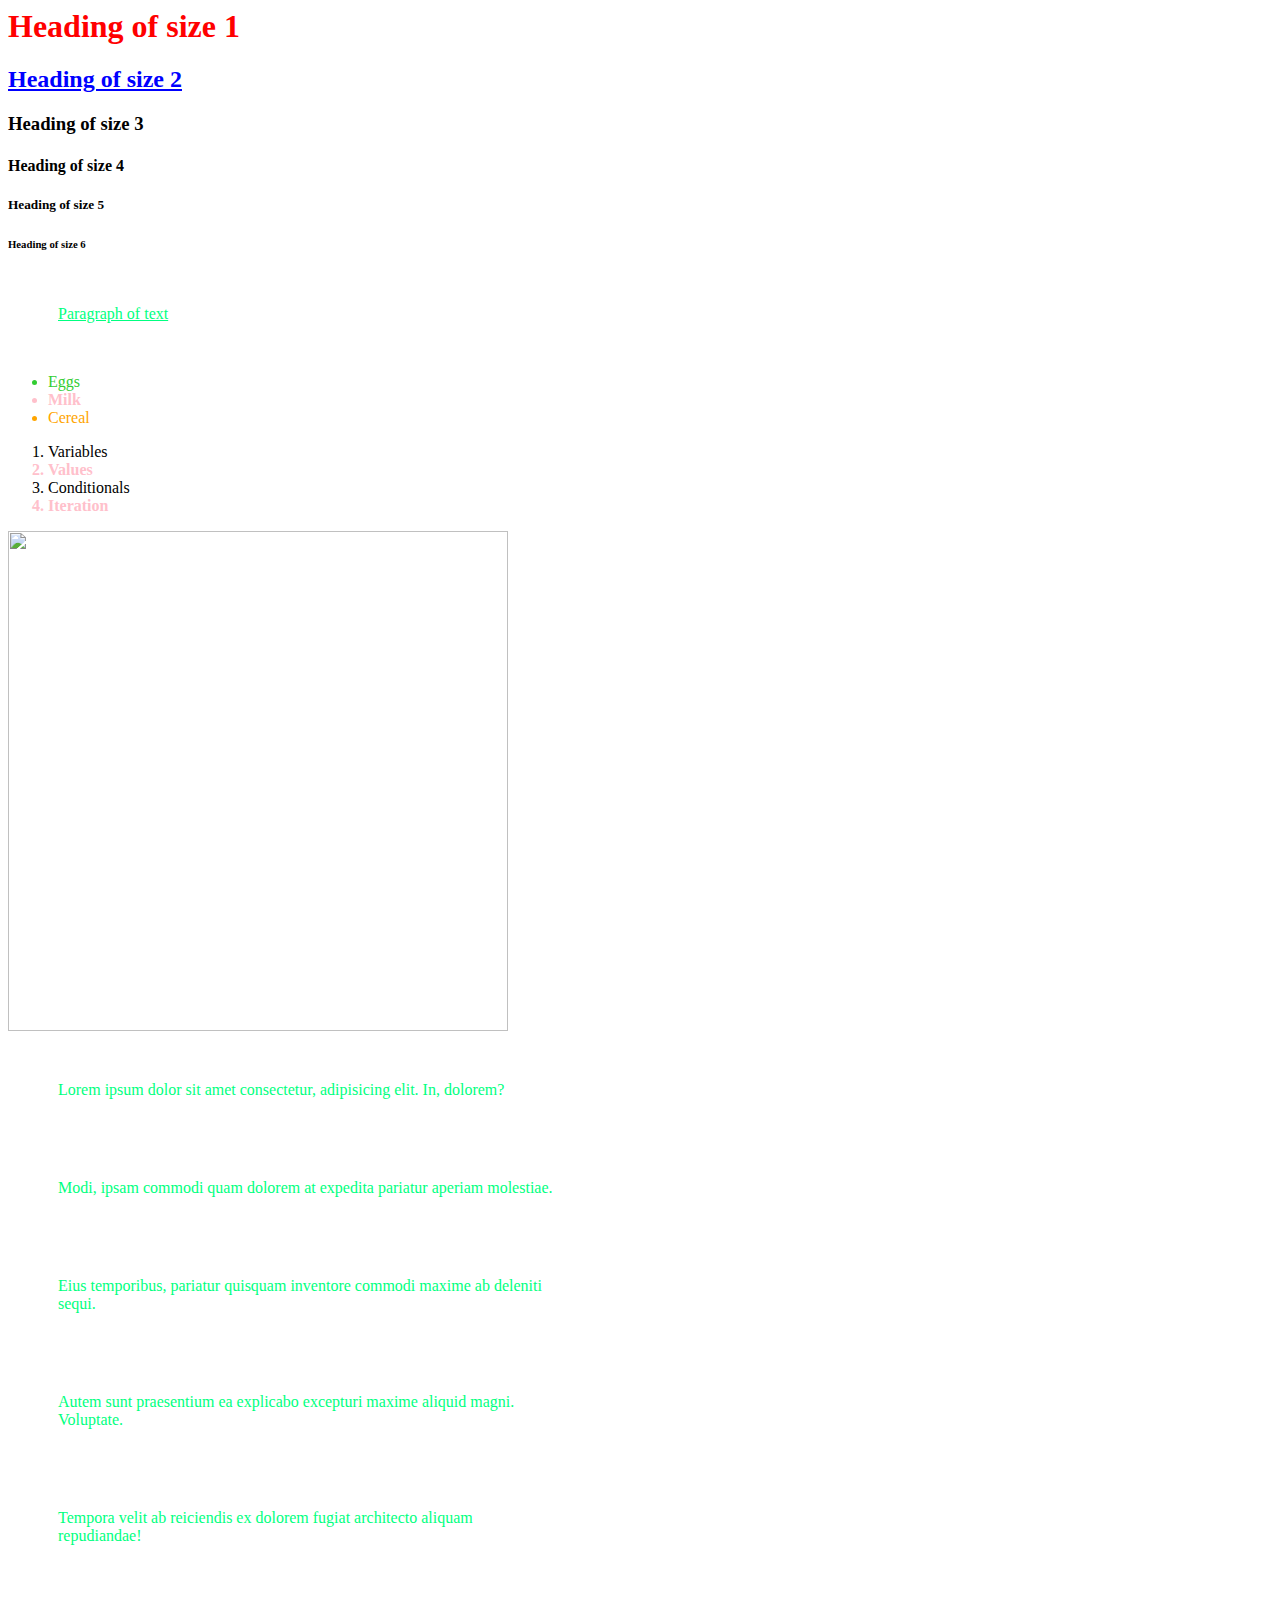
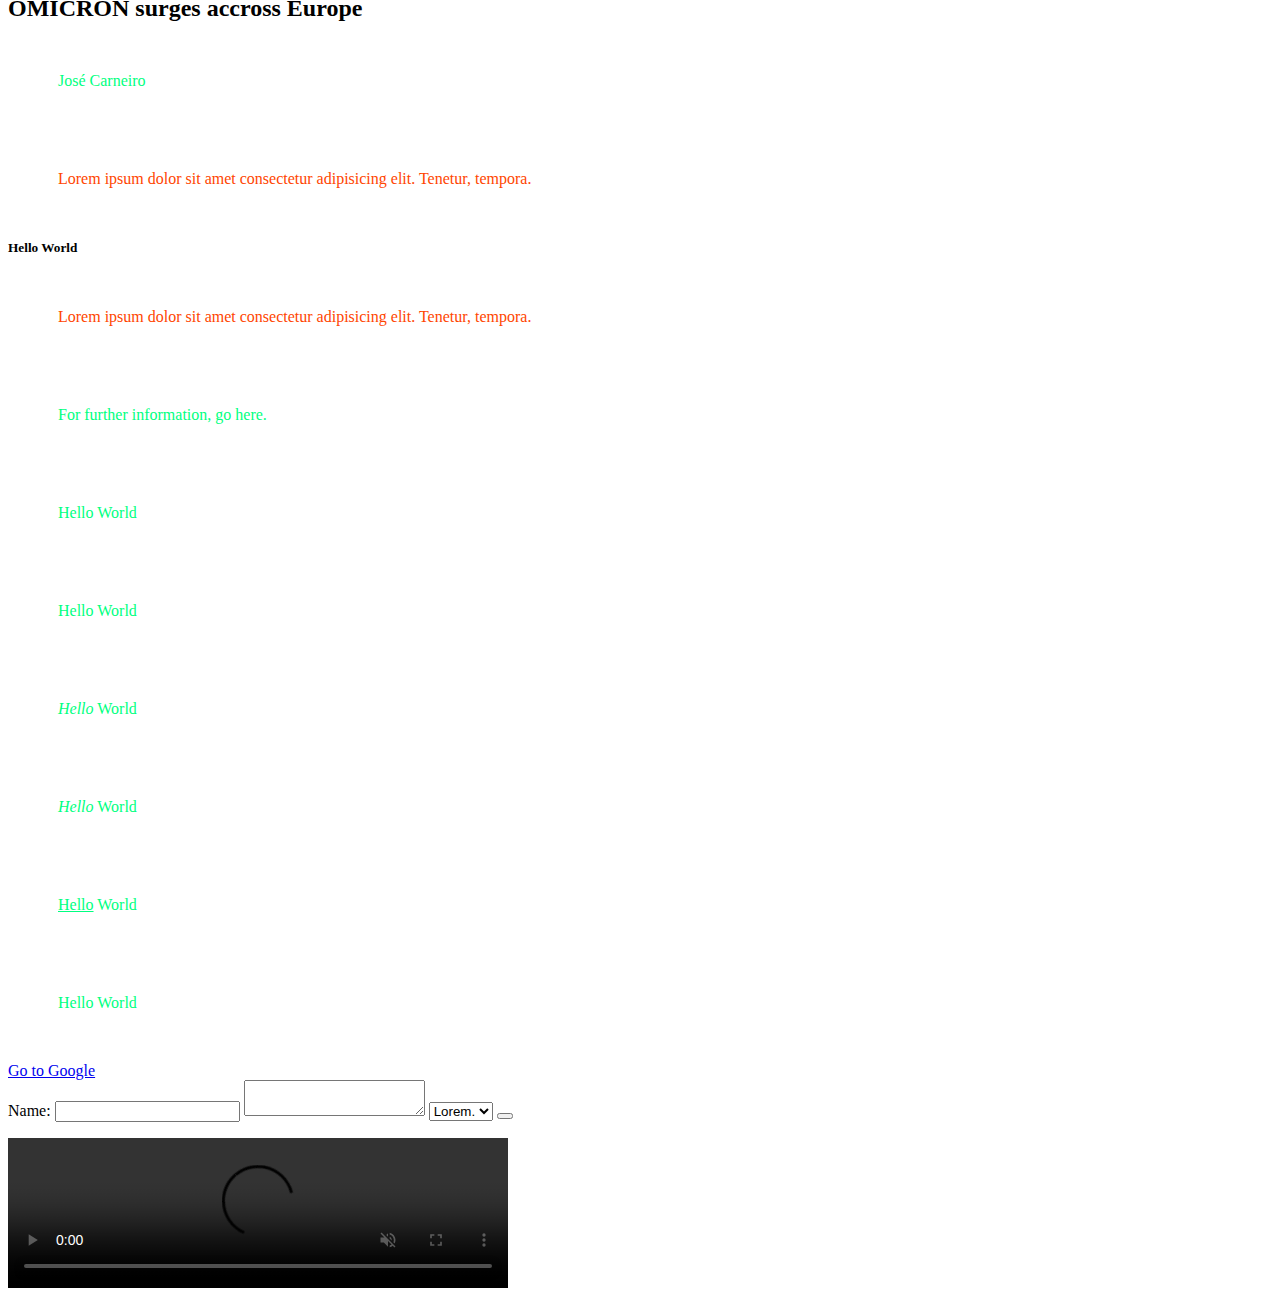
==== index.html @ f4a14e0b "first commit" ====
<html>
  <!-- Head Element contains page metadata -->
  <head>
    <style>
      /* CSS DECLARATION */
      p {
        /* Color of text */
        color: yellowgreen;
        color: green;
        color: #00ff00;
        color: rgb(0, 255, 0);
        color: hsl(150, 100%, 50%);
        /* Style text */
        font-style: italic;
        font-style: normal;
        font-weight: bold;
        font-weight: normal;
        font-weight: lighter;
        font-family: sans-serif;
        font-family: 'Futura';
        /* Sizing */
        width: 500px;
        padding: 30px;
        margin: 20px;
      }
      /*
      Declaration syntax:
      A {
        B: C;
        B: C;
      }
      A: CSS Selector
      B: Property to style
      C: Value given to property
      */

      /* Selects element with id underlined */
      #underlined {
        text-decoration: underline;
      }

      /* Selects element with class special-list-item */
      .special-list-item {
        font-weight: bold;
        color: pink;
      }

      /*
      Specificity "section p" is more specific than just "p"
      */
      section p {
        color: orangered;
      }
    </style>
  </head>
  <!-- Body Element holds page content -->
  <body>
    <!-- Heading Tags -->
    <!-- Inline style -->
    <h1 style="color: red">Heading of size 1</h1>
    <h2 style="color: blue; text-decoration: underline">Heading of size 2</h2>
    <h3>Heading of size 3</h3>
    <h4>Heading of size 4</h4>
    <h5>Heading of size 5</h5>
    <h6>Heading of size 6</h6>
    <!-- Paragraph Tag -->
    <p id="underlined">Paragraph of text</p>
    <!-- Not allowed: two elements with the same id -->
    <!-- <span id="underlined">Paragraph of text</span> -->
    <!-- List tags -->
    <!-- Unordered List tag -->
    <ul style="color: orange">
      <!-- List Item tag -->
      <li style="color: limegreen">Eggs</li>
      <li class="special-list-item">Milk</li>
      <li>Cereal</li>
    </ul>
    <!-- Ordered List tag -->
    <ol>
      <li>Variables</li>
      <li class="special-list-item">Values</li>
      <li>Conditionals</li>
      <li class="special-list-item">Iteration</li>
    </ol>
    <!-- Image tag -->
    <!-- Self closing tags don't wrap around content -->
    <!-- HTML tags can take attribute value pairs or empty attributes -->
    <img
      src="https://unsplash.com/assets/api/api-photo-grid@2x-3b92db4cdfc938c6dde2291ca1c78ab7ace98ef916a8dd08c00a6b006c0b631b.jpg"
      width="500"
      foo
    />
    <!-- Dividing content -->
    <!-- Divider tag -->
    <!-- Separate content into "boxes" -->
    <div>
      <p>
        Lorem ipsum dolor sit amet consectetur, adipisicing elit. In, dolorem?
      </p>
      <p>
        Modi, ipsam commodi quam dolorem at expedita pariatur aperiam molestiae.
      </p>
    </div>
    <div>
      <p>
        Eius temporibus, pariatur quisquam inventore commodi maxime ab deleniti
        sequi.
      </p>
      <p>
        Autem sunt praesentium ea explicabo excepturi maxime aliquid magni.
        Voluptate.
      </p>
      <p>
        Tempora velit ab reiciendis ex dolorem fugiat architecto aliquam
        repudiandae!
      </p>
    </div>
    <!-- Other semantic tags to separate content -->
    <article>
      <header>
        <h2>OMICRON surges accross Europe</h2>
        <p>José Carneiro</p>
      </header>
      <section>
        <p>
          Lorem ipsum dolor sit amet consectetur adipisicing elit. Tenetur,
          tempora.
        </p>
        <h5>Hello World</h5>
        <p>
          Lorem ipsum dolor sit amet consectetur adipisicing elit. Tenetur,
          tempora.
        </p>
      </section>
      <footer>
        <p>For further information, go here.</p>
      </footer>
    </article>
    <!-- Navigation divider -->
    <nav></nav>
    <!-- Main content wrapper in your website -->
    <!-- There should be only 1 per page maximum -->
    <nav></nav>
    <main></main>
    <footer></footer>

    <!-- Text styling elements -->
    <p><strong>Hello</strong> World</p>
    <p><b>Hello</b> World</p>
    <p><i>Hello</i> World</p>
    <p><em>Hello</em> World</p>
    <p><u>Hello</u> World</p>
    <p><span>Hello</span> World</p>

    <!-- Anchor element -->
    <a href="https://google.com">Go to Google</a>

    <!-- Form tags -->
    <form>
      <label>Name:</label>
      <input />
      <textarea></textarea>
      <select>
        <option>Lorem.</option>
        <option>Porro?</option>
        <option>Amet!</option>
      </select>
      <button></button>
    </form>

    <!-- Media Elements -->
    <video
      src="https://test-videos.co.uk/vids/bigbuckbunny/mp4/h264/1080/Big_Buck_Bunny_1080_10s_1MB.mp4"
      width="500"
      autoplay
      muted
      controls
    ></video>
    <audio src=""></audio>
  </body>
</html>
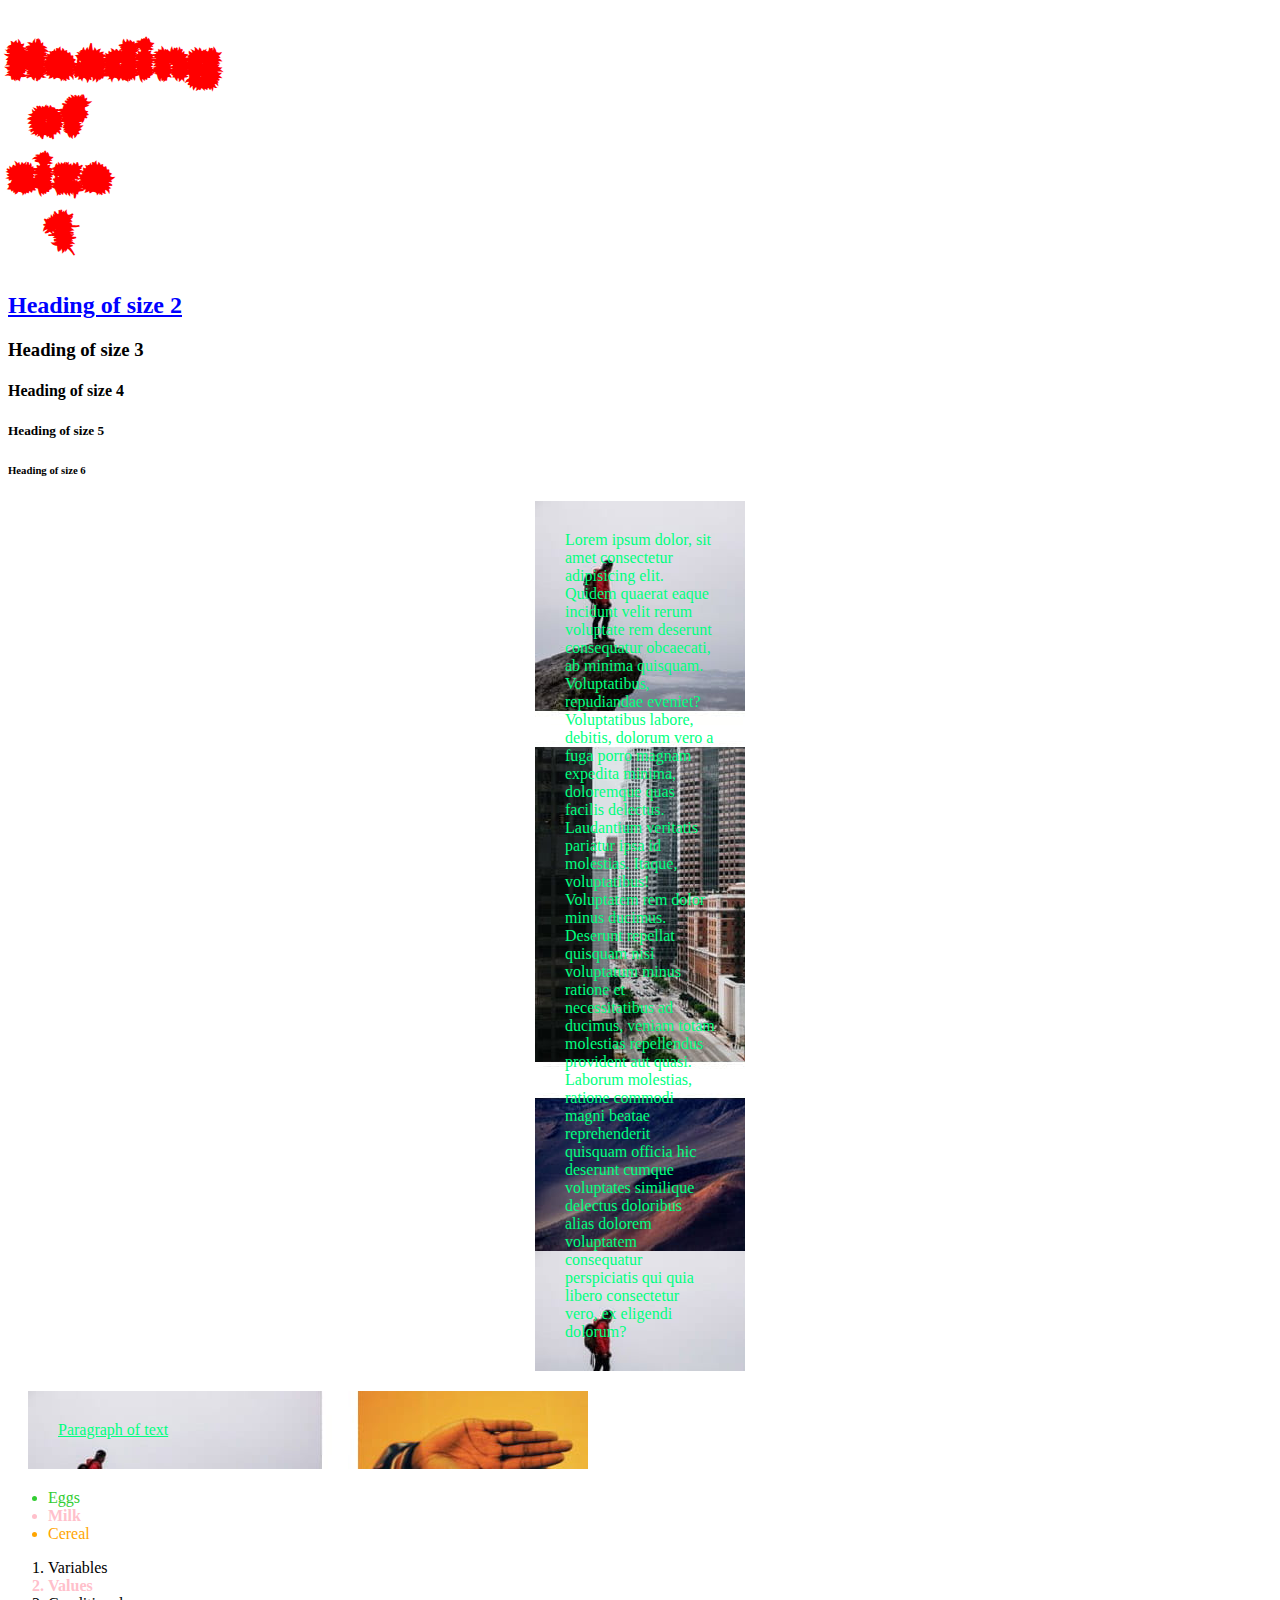
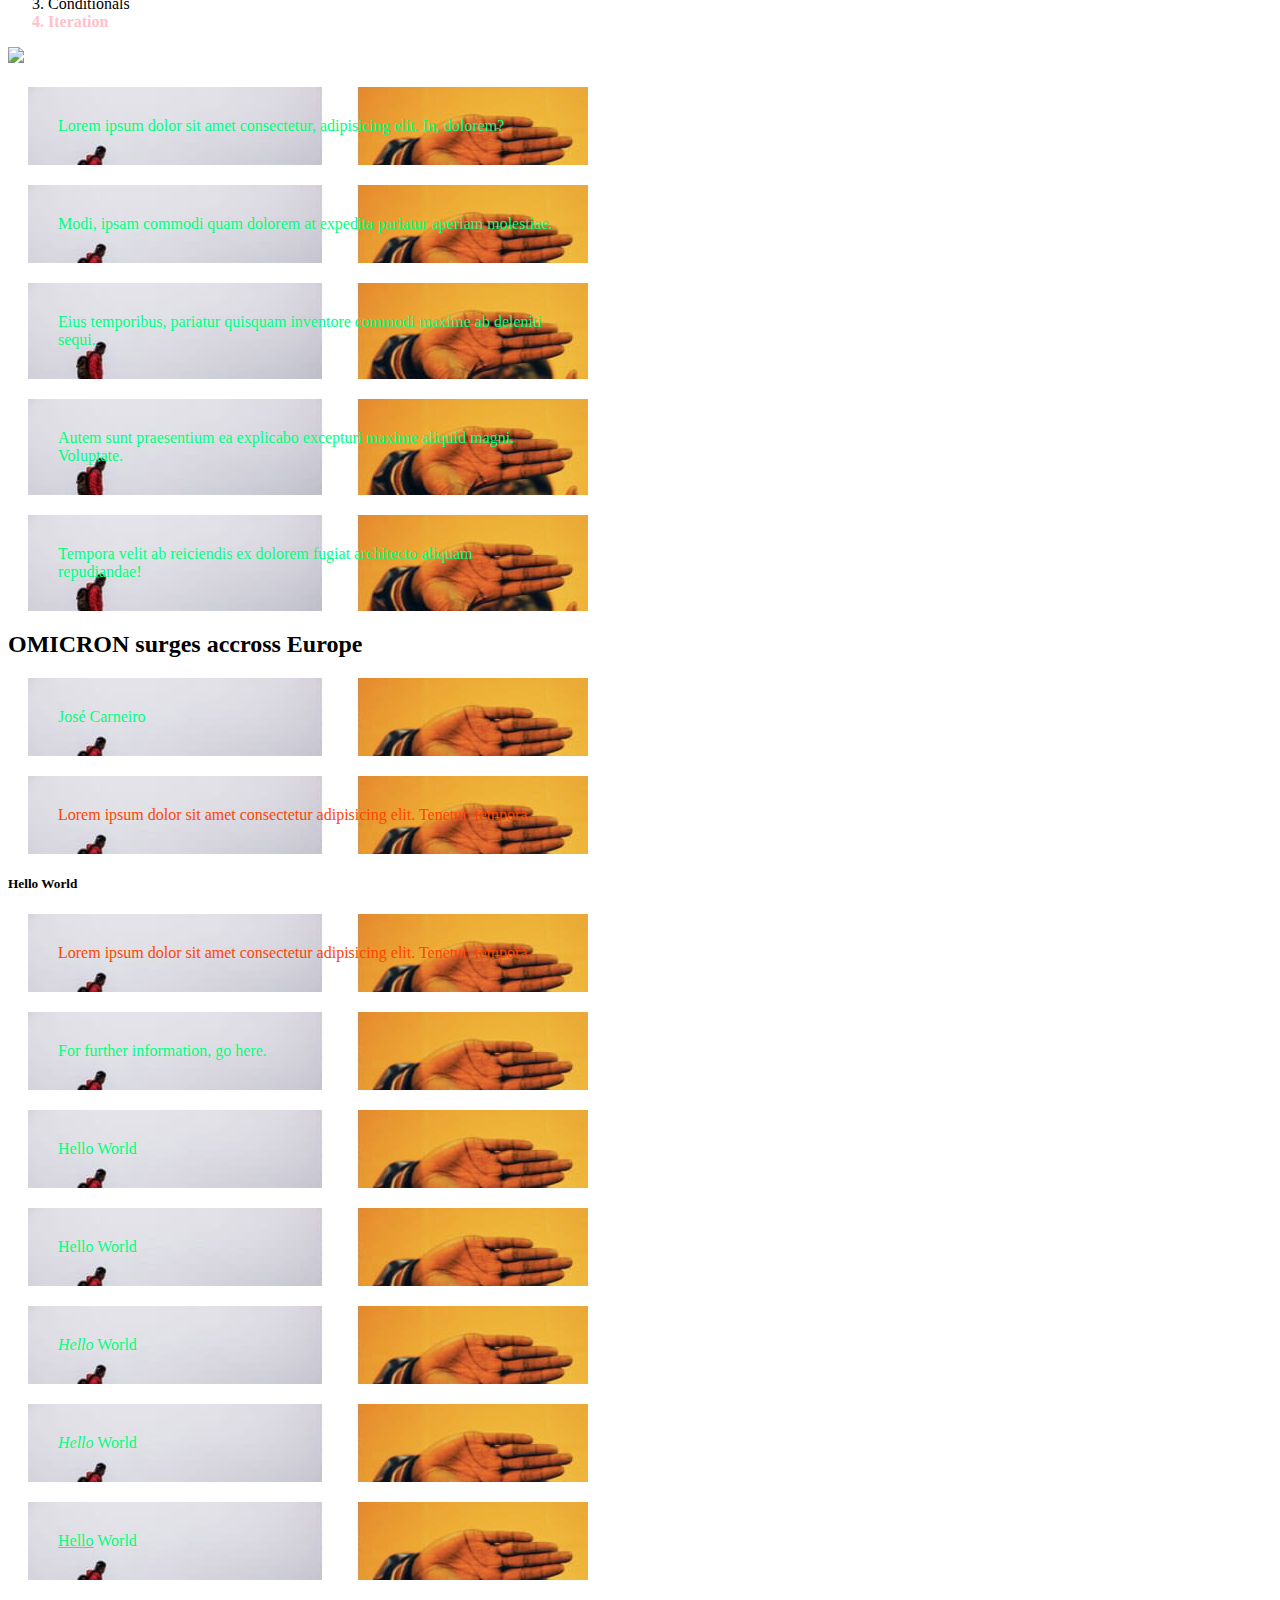
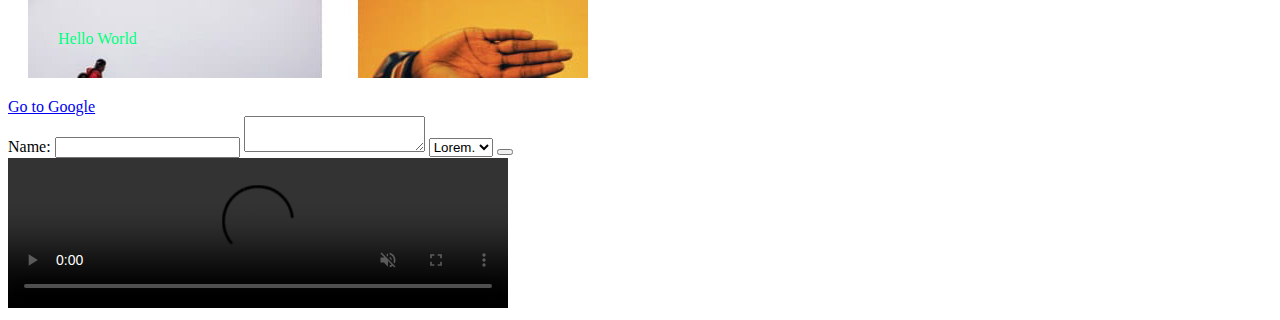
==== commit fb14b414: "Add stylesheets" ====
--- a/index.html
+++ b/index.html
@@ -1,7 +1,16 @@
+<!DOCTYPE html>
 <html>
   <!-- Head Element contains page metadata -->
   <head>
-    <style>
+    <link rel="stylesheet" href="typography.css" />
+    <link rel="stylesheet" href="main.css" />
+    <!-- <link rel="preconnect" href="https://fonts.googleapis.com" />
+    <link rel="preconnect" href="https://fonts.gstatic.com" crossorigin /> -->
+    <link
+      href="https://fonts.googleapis.com/css2?family=Rubik+Beastly&display=swap"
+      rel="stylesheet"
+    />
+    <!-- <style>
       /* CSS DECLARATION */
       p {
         /* Color of text */
@@ -51,7 +60,7 @@
       section p {
         color: orangered;
       }
-    </style>
+    </style> -->
   </head>
   <!-- Body Element holds page content -->
   <body>
@@ -63,6 +72,20 @@
     <h4>Heading of size 4</h4>
     <h5>Heading of size 5</h5>
     <h6>Heading of size 6</h6>
+    <p class="limited-paragraph">
+      Lorem ipsum dolor, sit amet consectetur adipisicing elit. Quidem quaerat
+      eaque incidunt velit rerum voluptate rem deserunt consequatur obcaecati,
+      ab minima quisquam. Voluptatibus, repudiandae eveniet? Voluptatibus
+      labore, debitis, dolorum vero a fuga porro magnam expedita minima,
+      doloremque quas facilis delectus. Laudantium veritatis pariatur ipsa id
+      molestias. Itaque, voluptatibus! Voluptatem rem dolor minus ducimus.
+      Deserunt repellat quisquam nisi voluptatum minus ratione et necessitatibus
+      ad ducimus, veniam totam molestias repellendus provident aut quasi.
+      Laborum molestias, ratione commodi magni beatae reprehenderit quisquam
+      officia hic deserunt cumque voluptates similique delectus doloribus alias
+      dolorem voluptatem consequatur perspiciatis qui quia libero consectetur
+      vero, ex eligendi dolorum?
+    </p>
     <!-- Paragraph Tag -->
     <p id="underlined">Paragraph of text</p>
     <!-- Not allowed: two elements with the same id -->
@@ -85,6 +108,7 @@
     <!-- Image tag -->
     <!-- Self closing tags don't wrap around content -->
     <!-- HTML tags can take attribute value pairs or empty attributes -->
+
     <img
       src="https://unsplash.com/assets/api/api-photo-grid@2x-3b92db4cdfc938c6dde2291ca1c78ab7ace98ef916a8dd08c00a6b006c0b631b.jpg"
       width="500"
--- a/typography.css
+++ b/typography.css
@@ -0,0 +1,4 @@
+h1 {
+  font-size: 48px;
+  font-family: 'Rubik Beastly', cursive;
+}
--- a/main.css
+++ b/main.css
@@ -0,0 +1,69 @@
+/* CSS DECLARATION */
+p {
+  /* Color of text */
+  color: yellowgreen;
+  color: green;
+  color: #00ff00;
+  color: rgb(0, 255, 0);
+  color: hsl(150, 100%, 50%);
+  /* Style text */
+  font-style: italic;
+  font-style: normal;
+  font-weight: bold;
+  font-weight: normal;
+  font-weight: lighter;
+  font-family: sans-serif;
+  font-family: 'Futura';
+  /* Sizing */
+  width: 500px;
+  padding: 30px;
+  margin: 20px;
+  background-color: lightblue;
+  /* background-image: url('https://unsplash.com/assets/api/api-photo-grid@2x-3b92db4cdfc938c6dde2291ca1c78ab7ace98ef916a8dd08c00a6b006c0b631b.jpg'); */
+  /* background-image: url('/image.jpg'); */
+  background-image: url('image.jpg');
+}
+/*
+Declaration syntax:
+A {
+  B: C;
+  B: C;
+}
+A: CSS Selector
+B: Property to style
+C: Value given to property
+*/
+
+/* Selects element with id underlined */
+#underlined {
+  text-decoration: underline;
+}
+
+/* Selects element with class special-list-item */
+.special-list-item {
+  font-weight: bold;
+  color: pink;
+}
+
+/*
+Specificity "section p" is more specific than just "p"
+*/
+section p {
+  color: orangered;
+}
+
+.limited-paragraph {
+  width: 150px;
+  /* 0 margin vertically and auto margin horizontally */
+  margin: 0 auto;
+}
+
+h1 {
+  /* margin: 0 auto; */
+  width: 100px;
+  text-align: center;
+}
+
+strong {
+  margin: 0 auto;
+}
